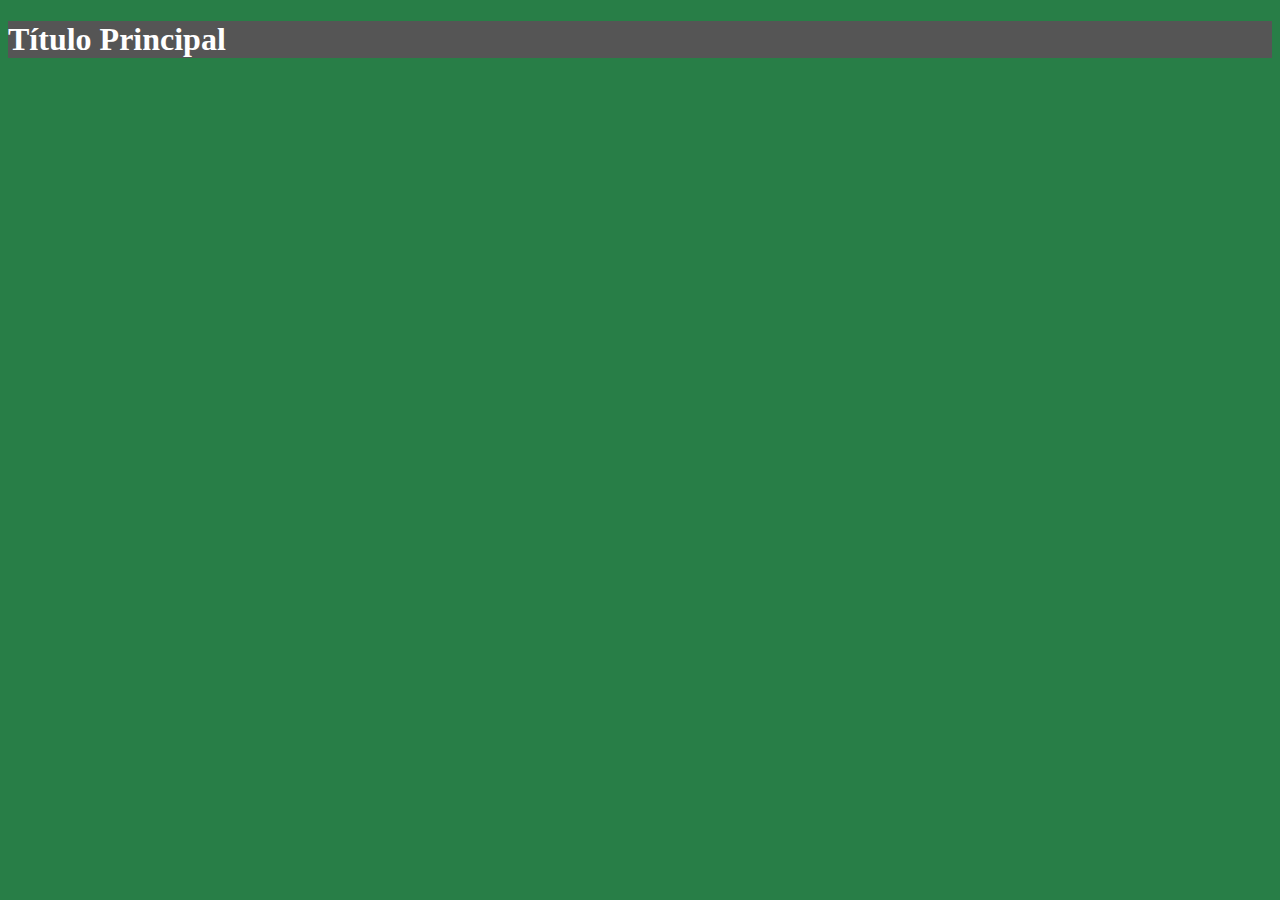
==== exemplo01/index.html @ b945fd3c "iniciando projeto" ====
<!DOCTYPE html>
<html lang="pt-BR">
  <head>
    <meta charset="UTF-8" />
    <meta name="viewport" content="width=device-width, initial-scale=1.0" />
    <link rel="stylesheet" href="css/styles.css" />
    <title>Exemplo CSS</title>
  </head>
  <body>
    <h1>Título Principal</h1>
  </body>
</html>
---- exemplo01/css/styles.css ----
body {
  background-color: rgb(40, 126, 71);
}

h1 {
  color: #fff;
  background-color: #555;
}
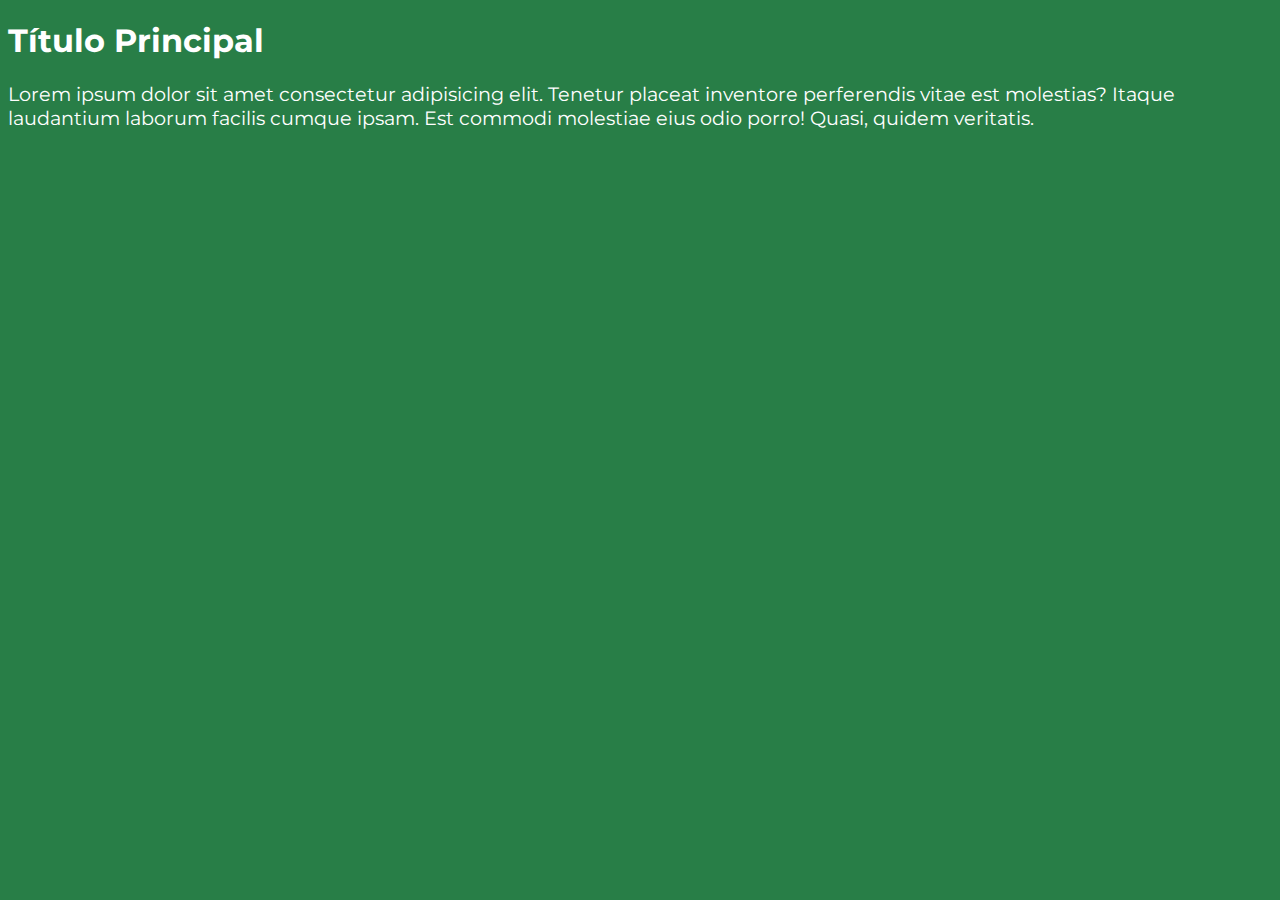
==== commit 53b09b6b: "adicionando projeto" ====
--- a/exemplo01/index.html
+++ b/exemplo01/index.html
@@ -3,10 +3,20 @@
   <head>
     <meta charset="UTF-8" />
     <meta name="viewport" content="width=device-width, initial-scale=1.0" />
+    <style>
+      @import url("https://fonts.googleapis.com/css2?family=Montserrat:ital,wght@0,100..900;1,100..900&display=swap");
+    </style>
     <link rel="stylesheet" href="css/styles.css" />
     <title>Exemplo CSS</title>
   </head>
   <body>
     <h1>Título Principal</h1>
+
+    <p>
+      Lorem ipsum dolor sit amet consectetur adipisicing elit. Tenetur placeat
+      inventore perferendis vitae est molestias? Itaque laudantium laborum
+      facilis cumque ipsam. Est commodi molestiae eius odio porro! Quasi, quidem
+      veritatis.
+    </p>
   </body>
 </html>
--- a/exemplo01/css/styles.css
+++ b/exemplo01/css/styles.css
@@ -1,8 +1,33 @@
+@font-face {
+  font-family: "regular";
+  src: url(../fonts/Montserrat-Regular.ttf);
+}
+
+@font-face {
+  font-family: "bold";
+  src: url(../fonts/Montserrat-Bold.ttf);
+}
+
 body {
+  /* A função rgb é utilizada para aplicar cores */
   background-color: rgb(40, 126, 71);
 }
 
 h1 {
   color: #fff;
+  font-family: "bold", sans-serif;
+}
+
+p {
+  color: #fff;
+  font-family: "regular", sans-serif;
+  font-size: 1.2em;
+}
+
+/*h1 {
+  color: #fff;
   background-color: #555;
-}
+  font-family: "Montserrat", sans-serif;
+  font-weight: 700;
+  font-style: italic;
+}*/
